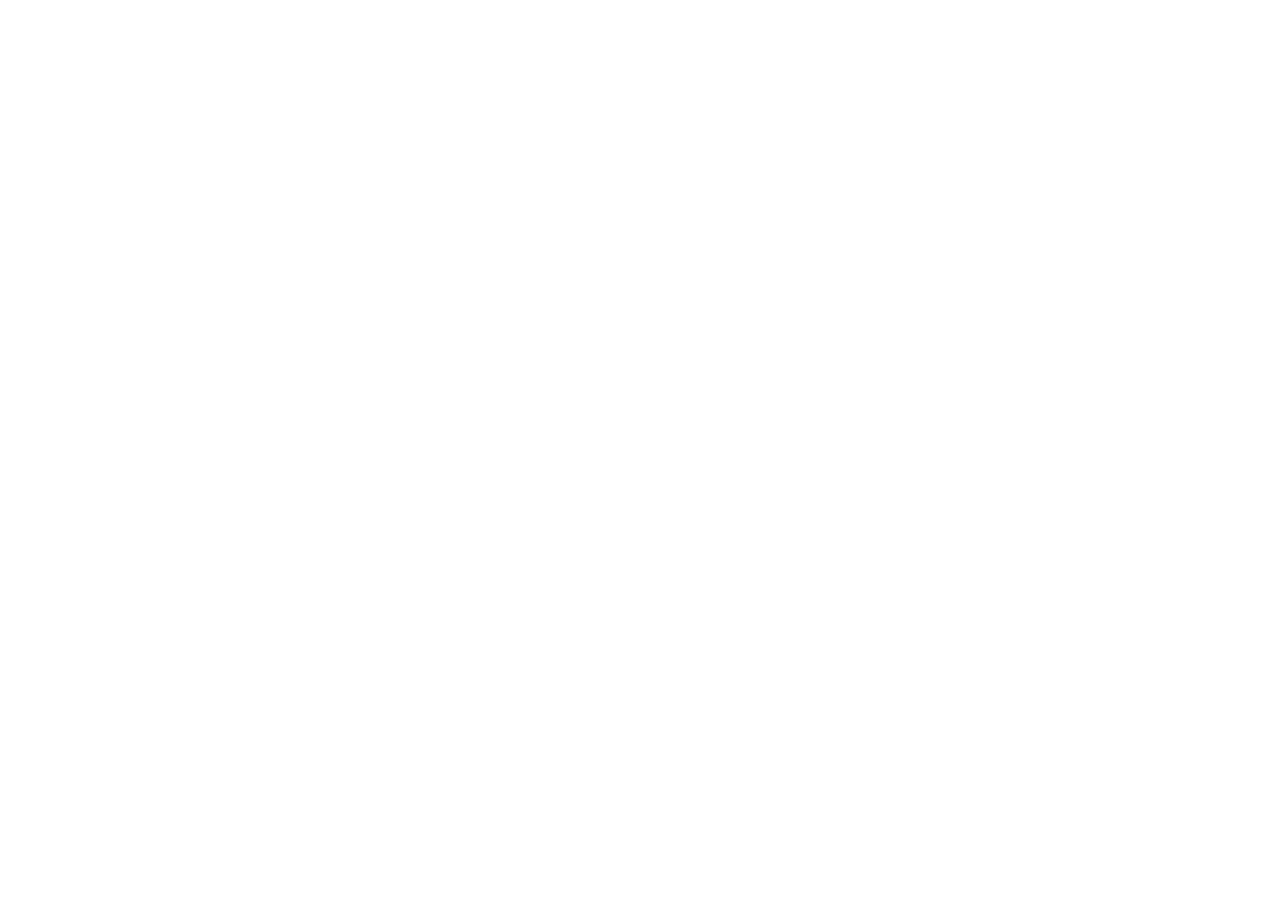
==== cart.html @ 8f09b596 "cart" ====
<!DOCTYPE html>
<html lang="en">
<head>
    <meta charset="UTF-8">
    <meta http-equiv="X-UA-Compatible" content="IE=edge">
    <meta name="viewport" content="width=device-width, initial-scale=1.0">
    <title>Document</title>
</head>
<body>
    
</body>
</html>
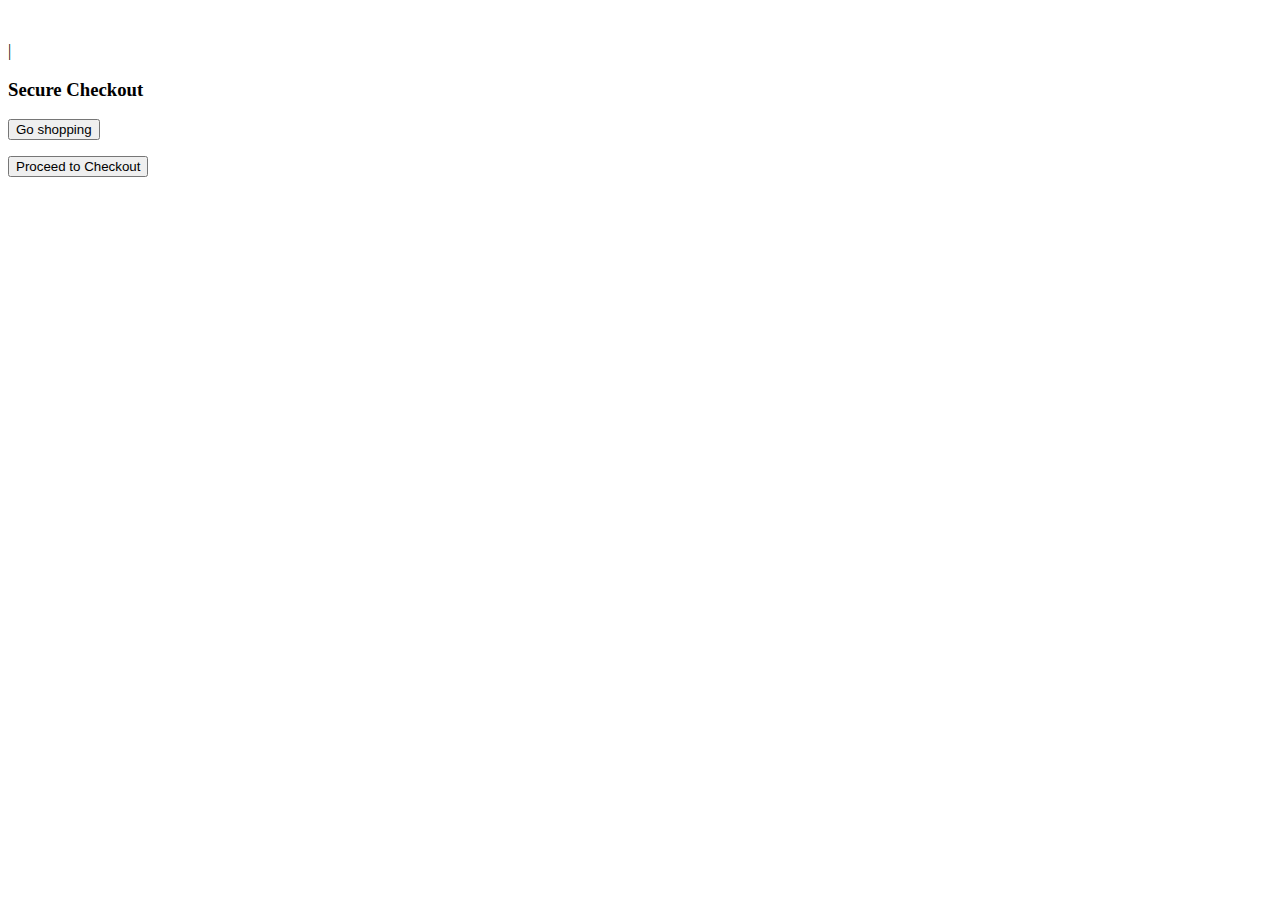
==== commit 1d6c5472: "Merge pull request #3 from purimetlamuralikrishna/myCart" ====
--- a/cart.html
+++ b/cart.html
@@ -4,9 +4,27 @@
     <meta charset="UTF-8">
     <meta http-equiv="X-UA-Compatible" content="IE=edge">
     <meta name="viewport" content="width=device-width, initial-scale=1.0">
-    <title>Document</title>
+    <title>shopping cart</title>
+    <link rel="stylesheet" href="/banggood.in-clone/cartStyles.css">
 </head>
 <body>
-    
+    <div id="cart">
+        <img src="/banggood.in-clone/logo.PNG" id="logo" alt="">
+        <p>|</p>
+        <h3>Secure Checkout</h3>
+    </div>
+    <div id="container">
+        <div id="container1">
+            <!-- Appending cart data here --> 
+            <a href=""><button id="continue">Go shopping</button></a>
+        </div>
+
+        <div id="container2">
+            <!-- Appending total price and checkout button here -->
+            <p id="total_price"></p>
+            <a href="/checkout.html"><button id="checkout">Proceed to Checkout</button></a>
+        </div>
+    </div> 
 </body>
-</html>+</html>
+<script src="/banggood.in-clone/cart.js"></script>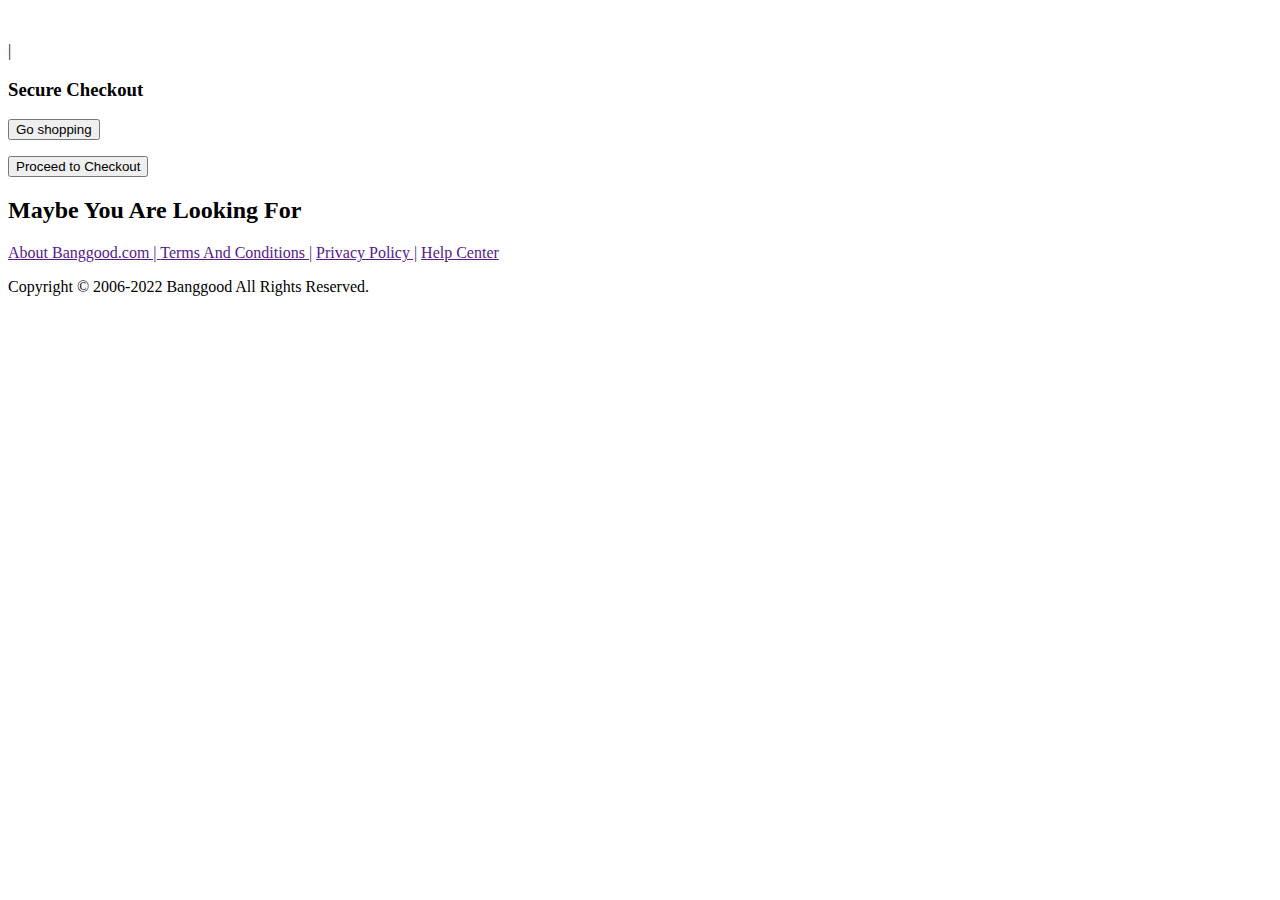
==== commit 004375d8: "Merge pull request #9 from purimetlamuralikrishna/myCart" ====
--- a/cart.html
+++ b/cart.html
@@ -6,9 +6,10 @@
     <meta name="viewport" content="width=device-width, initial-scale=1.0">
     <title>shopping cart</title>
     <link rel="stylesheet" href="/banggood.in-clone/cartStyles.css">
+    <!-- <link rel="stylesheet" href="./Register&signin/styles/register.css"> -->
 </head>
 <body>
-    <div id="cart">
+    <div id="navbar">
         <img src="/banggood.in-clone/logo.PNG" id="logo" alt="">
         <p>|</p>
         <h3>Secure Checkout</h3>
@@ -22,9 +23,21 @@
         <div id="container2">
             <!-- Appending total price and checkout button here -->
             <p id="total_price"></p>
-            <a href="/checkout.html"><button id="checkout">Proceed to Checkout</button></a>
+            <a href="/banggood.in-clone/checkout/checkout.html"><button id="checkout">Proceed to Checkout</button></a>
         </div>
     </div> 
+
+    <h2>Maybe You Are Looking For</h2>
+    <div id="suggested"> 
+    </div>
+
+    <div id="footdiv">
+        <a href="">About Banggood.com | </a>
+        <a href="">Terms And Conditions |</a>
+        <a href="">Privacy Policy |</a>
+        <a href="">Help Center</a>
+        <p>Copyright © 2006-2022 Banggood All Rights Reserved.</p>
+    </div>
 </body>
 </html>
 <script src="/banggood.in-clone/cart.js"></script>--- a/Register&signin/styles/register.css
+++ b/Register&signin/styles/register.css
@@ -0,0 +1,88 @@
+
+*{
+    background-color: rgb(245,245,245);
+}
+
+#navbar{
+    background-color: white;
+    width: 100%;
+    padding: 1% 0% 1% 0%;
+}
+#navbar img{
+    background: transparent;
+    margin-left: 15%;
+}
+
+#registerdiv{
+    background-color: white;
+    width: 30%;
+    margin: auto;
+    margin-top: 5%;
+    text-align: center;
+    padding: 1% 0 2% 0;
+}
+.einput,.pinput,.ninput{
+    width: 80%;
+    margin-top: 3%;
+    height: 30px;
+    border: 1px solid rgb(153,156,163);
+    border-radius: 5px;
+    background: transparent;
+}
+
+#registerdiv img{
+    width: 40px;
+    border-radius: 50%;
+    margin-left: 10%;
+}
+#registerdiv p{
+    display: inline-flex;
+    background: transparent;
+    color: rgb(153,156,163);
+    text-align: left;
+}
+#form a{
+    color: rgb(153,156,163);
+    background: transparent;
+}
+#registerdiv button{
+    width: 80%;
+    height: 30px;
+    background-color: rgb(255,86,45);
+    color: aliceblue;
+    border: none;
+}
+#registerdiv h3{
+    text-align: center;
+    background-color: white;
+    color: rgb(153,156,163);
+}
+#forms a,#forms h2{
+    background: transparent;
+}
+
+#forms{
+display: flex;
+justify-content: space-evenly;
+background-color: white;
+color: brown;
+}
+#form{
+    background: transparent;
+}
+#footdiv{
+    text-align: center;
+    background-color: white;
+    margin-top: 2%;
+    padding-bottom: 4%;
+    padding-top: 2%;
+}
+#footdiv p{
+    background: transparent;
+    color: rgb(153,156,163);
+}
+#footdiv a{
+    color: rgb(153,156,163);
+    background: transparent;
+    margin-right: 5px;
+}
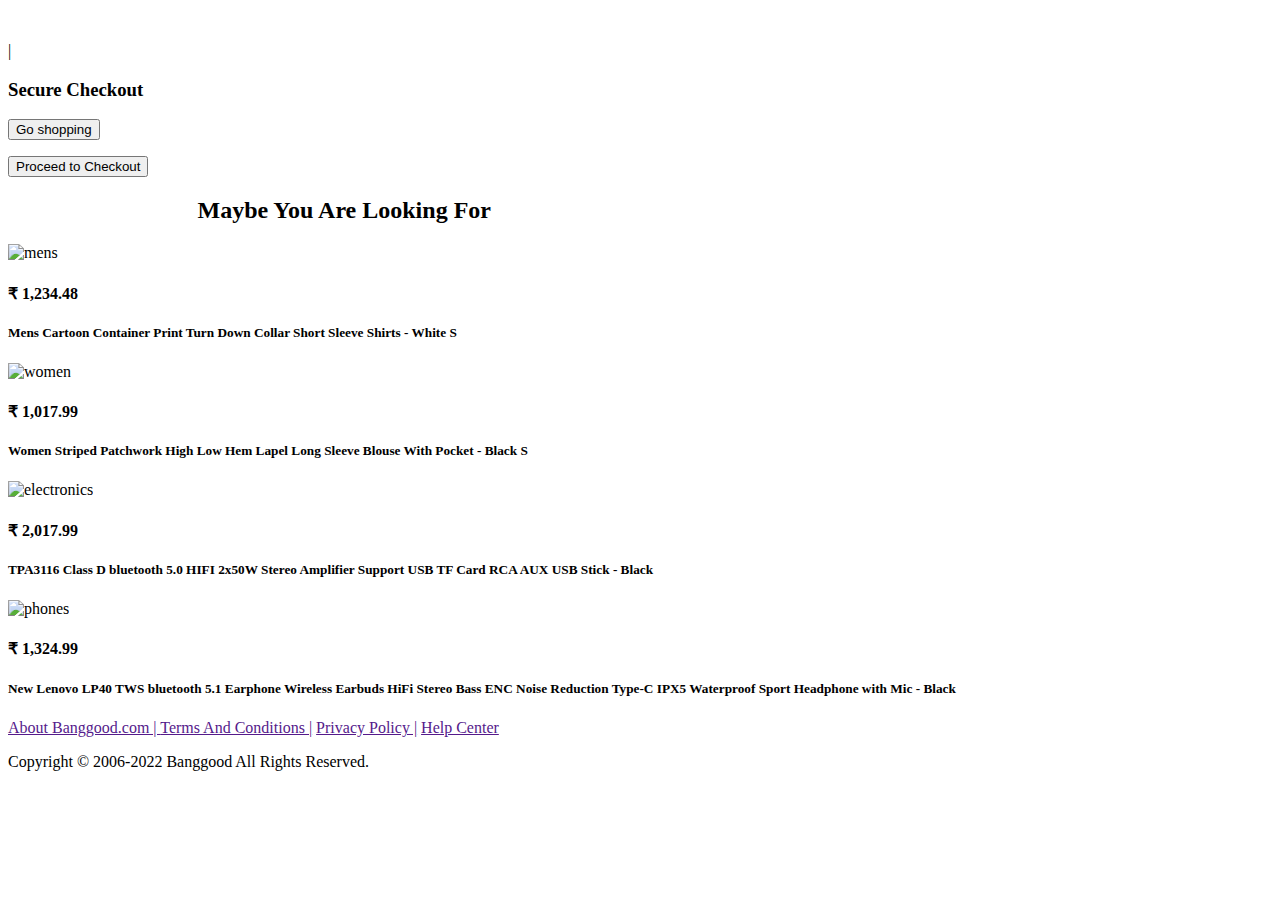
==== commit 23d4dd84: "updates" ====
--- a/cart.html
+++ b/cart.html
@@ -10,14 +10,14 @@
 </head>
 <body>
     <div id="navbar">
-        <img src="/banggood.in-clone/logo.PNG" id="logo" alt="">
+        <img src="/banggood.in-clone/images/logo1.PNG" id="logo" alt="">
         <p>|</p>
         <h3>Secure Checkout</h3>
     </div>
     <div id="container">
         <div id="container1">
             <!-- Appending cart data here --> 
-            <a href=""><button id="continue">Go shopping</button></a>
+            <a href="/banggood.in-clone/index.html"><button id="continue">Go shopping</button></a>
         </div>
 
         <div id="container2">
@@ -26,9 +26,29 @@
             <a href="/banggood.in-clone/checkout/checkout.html"><button id="checkout">Proceed to Checkout</button></a>
         </div>
     </div> 
-
-    <h2>Maybe You Are Looking For</h2>
-    <div id="suggested"> 
+    <h2 style="margin-left: 15% ;">Maybe You Are Looking For</h2>
+    <div id="suggested">
+        
+         <div id="men">
+            <img src="https://imgaz2.staticbg.com/thumb/view/oaupload/banggood/images/50/10/86d70233-6e7c-471e-8074-5b1308983f9e.jpg.webp" alt="mens" id="suggest">
+            <h4 id="price">₹ 1,234.48</h4>
+            <h5>Mens Cartoon Container Print Turn Down Collar Short Sleeve Shirts - White S</h5>
+         </div>
+         <div id="women">
+            <img src="https://imgaz3.staticbg.com/thumb/view/oaupload/banggood/images/27/7D/e0259fd0-e3b5-41a2-8a31-226c6032337c.jpg.webp" alt="women" id="suggest">
+            <h4 id="price">₹ 1,017.99</h4>
+            <h5>Women Striped Patchwork High Low Hem Lapel Long Sleeve Blouse With Pocket - Black S</h5>
+         </div>
+         <div id="electronics">
+            <img src="https://imgaz.staticbg.com/thumb/large/oaupload/banggood/images/80/E1/27802902-2785-44c4-99a0-6b23352b4054.jpg.webp" alt="electronics" id="suggest">
+            <h4 id="price">₹ 2,017.99</h4>
+            <h5>TPA3116 Class D bluetooth 5.0 HIFI 2x50W Stereo Amplifier Support USB TF Card RCA AUX USB Stick - Black</h5>        
+         </div>
+         <div id="phones">
+            <img src="https://imgaz3.staticbg.com/thumb/large/oaupload/banggood/images/A8/58/78f432b6-8990-47cb-8cfc-75f99b683b85.jpg.webp" alt="phones" id="suggest">
+            <h4 id="price">₹ 1,324.99</h4>
+            <h5>New Lenovo LP40 TWS bluetooth 5.1 Earphone Wireless Earbuds HiFi Stereo Bass ENC Noise Reduction Type-C IPX5 Waterproof Sport Headphone with Mic - Black</h5>
+         </div>
     </div>
 
     <div id="footdiv">
--- a/Register&signin/styles/register.css
+++ b/Register&signin/styles/register.css
@@ -20,6 +20,9 @@
     margin-top: 5%;
     text-align: center;
     padding: 1% 0 2% 0;
+}
+input-text{
+    margin-left: 10px;
 }
 .einput,.pinput,.ninput{
     width: 80%;
@@ -48,6 +51,7 @@
 #registerdiv button{
     width: 80%;
     height: 30px;
+    cursor: pointer;
     background-color: rgb(255,86,45);
     color: aliceblue;
     border: none;
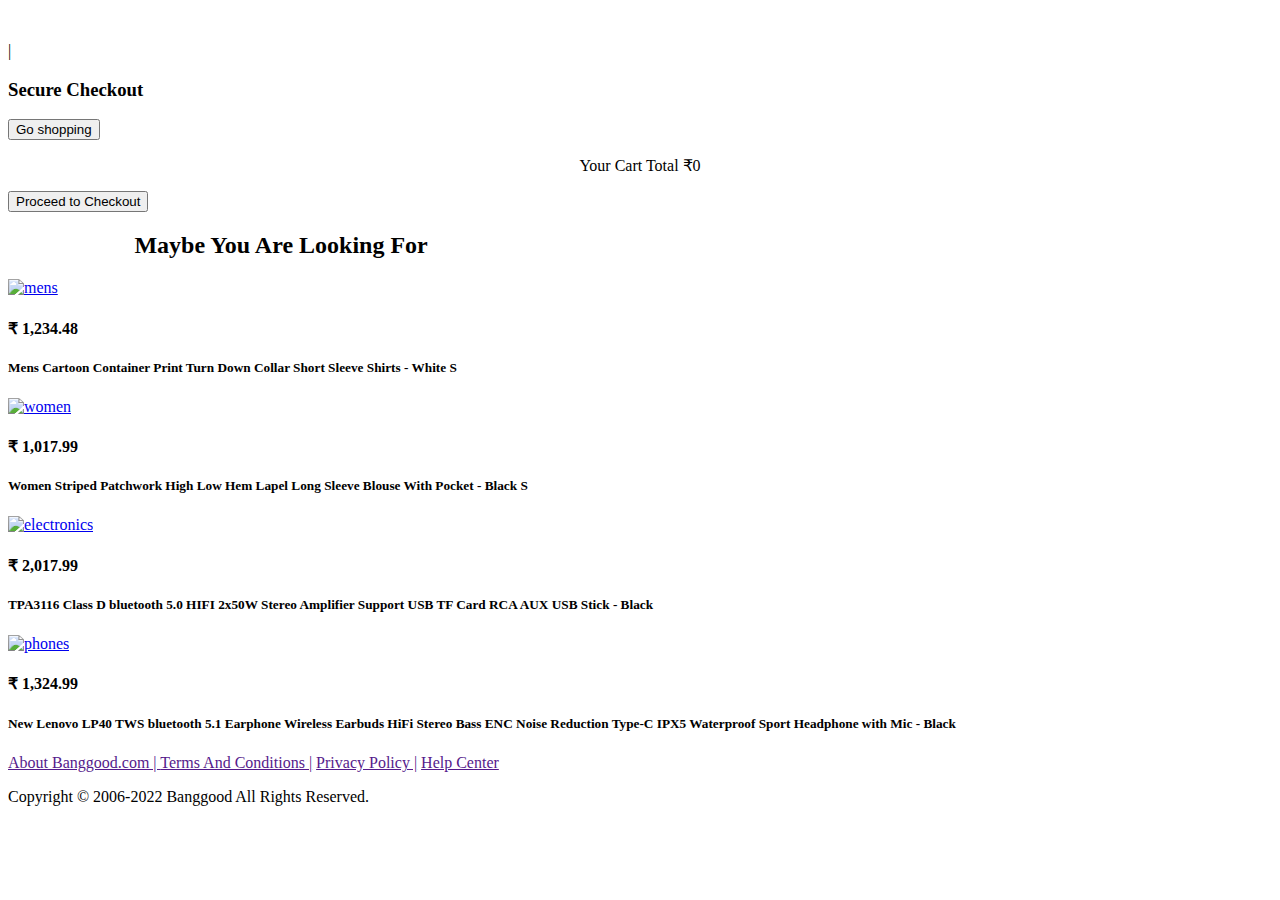
==== commit 6bcf28d6: "some changes" ====
--- a/cart.html
+++ b/cart.html
@@ -5,7 +5,7 @@
     <meta http-equiv="X-UA-Compatible" content="IE=edge">
     <meta name="viewport" content="width=device-width, initial-scale=1.0">
     <title>shopping cart</title>
-    <link rel="stylesheet" href="/banggood.in-clone/cartStyles.css">
+    <link rel="stylesheet" href="/banggood.in-clone/styles/cartStyles.css">
     <!-- <link rel="stylesheet" href="./Register&signin/styles/register.css"> -->
 </head>
 <body>
@@ -26,26 +26,26 @@
             <a href="/banggood.in-clone/checkout/checkout.html"><button id="checkout">Proceed to Checkout</button></a>
         </div>
     </div> 
-    <h2 style="margin-left: 15% ;">Maybe You Are Looking For</h2>
+    <h2 style="margin-left: 10% ;">Maybe You Are Looking For</h2>
     <div id="suggested">
         
          <div id="men">
-            <img src="https://imgaz2.staticbg.com/thumb/view/oaupload/banggood/images/50/10/86d70233-6e7c-471e-8074-5b1308983f9e.jpg.webp" alt="mens" id="suggest">
+            <a href="./Men's_clothing.html"><img src="https://imgaz2.staticbg.com/thumb/view/oaupload/banggood/images/50/10/86d70233-6e7c-471e-8074-5b1308983f9e.jpg.webp" alt="mens" id="suggest"></a>
             <h4 id="price">₹ 1,234.48</h4>
             <h5>Mens Cartoon Container Print Turn Down Collar Short Sleeve Shirts - White S</h5>
          </div>
          <div id="women">
-            <img src="https://imgaz3.staticbg.com/thumb/view/oaupload/banggood/images/27/7D/e0259fd0-e3b5-41a2-8a31-226c6032337c.jpg.webp" alt="women" id="suggest">
+            <a href="./women's_clothing.html"><img src="https://imgaz3.staticbg.com/thumb/view/oaupload/banggood/images/27/7D/e0259fd0-e3b5-41a2-8a31-226c6032337c.jpg.webp" alt="women" id="suggest"></a>
             <h4 id="price">₹ 1,017.99</h4>
             <h5>Women Striped Patchwork High Low Hem Lapel Long Sleeve Blouse With Pocket - Black S</h5>
          </div>
          <div id="electronics">
-            <img src="https://imgaz.staticbg.com/thumb/large/oaupload/banggood/images/80/E1/27802902-2785-44c4-99a0-6b23352b4054.jpg.webp" alt="electronics" id="suggest">
+            <a href="./electronic.html"><img src="https://imgaz.staticbg.com/thumb/large/oaupload/banggood/images/80/E1/27802902-2785-44c4-99a0-6b23352b4054.jpg.webp" alt="electronics" id="suggest"></a>
             <h4 id="price">₹ 2,017.99</h4>
             <h5>TPA3116 Class D bluetooth 5.0 HIFI 2x50W Stereo Amplifier Support USB TF Card RCA AUX USB Stick - Black</h5>        
          </div>
          <div id="phones">
-            <img src="https://imgaz3.staticbg.com/thumb/large/oaupload/banggood/images/A8/58/78f432b6-8990-47cb-8cfc-75f99b683b85.jpg.webp" alt="phones" id="suggest">
+            <a href="./phones/Phones_Accesories.html"><img src="https://imgaz3.staticbg.com/thumb/large/oaupload/banggood/images/A8/58/78f432b6-8990-47cb-8cfc-75f99b683b85.jpg.webp" alt="phones" id="suggest"></a>
             <h4 id="price">₹ 1,324.99</h4>
             <h5>New Lenovo LP40 TWS bluetooth 5.1 Earphone Wireless Earbuds HiFi Stereo Bass ENC Noise Reduction Type-C IPX5 Waterproof Sport Headphone with Mic - Black</h5>
          </div>
@@ -60,4 +60,4 @@
     </div>
 </body>
 </html>
-<script src="/banggood.in-clone/cart.js"></script>+<script src="./scripts/cart.js"></script>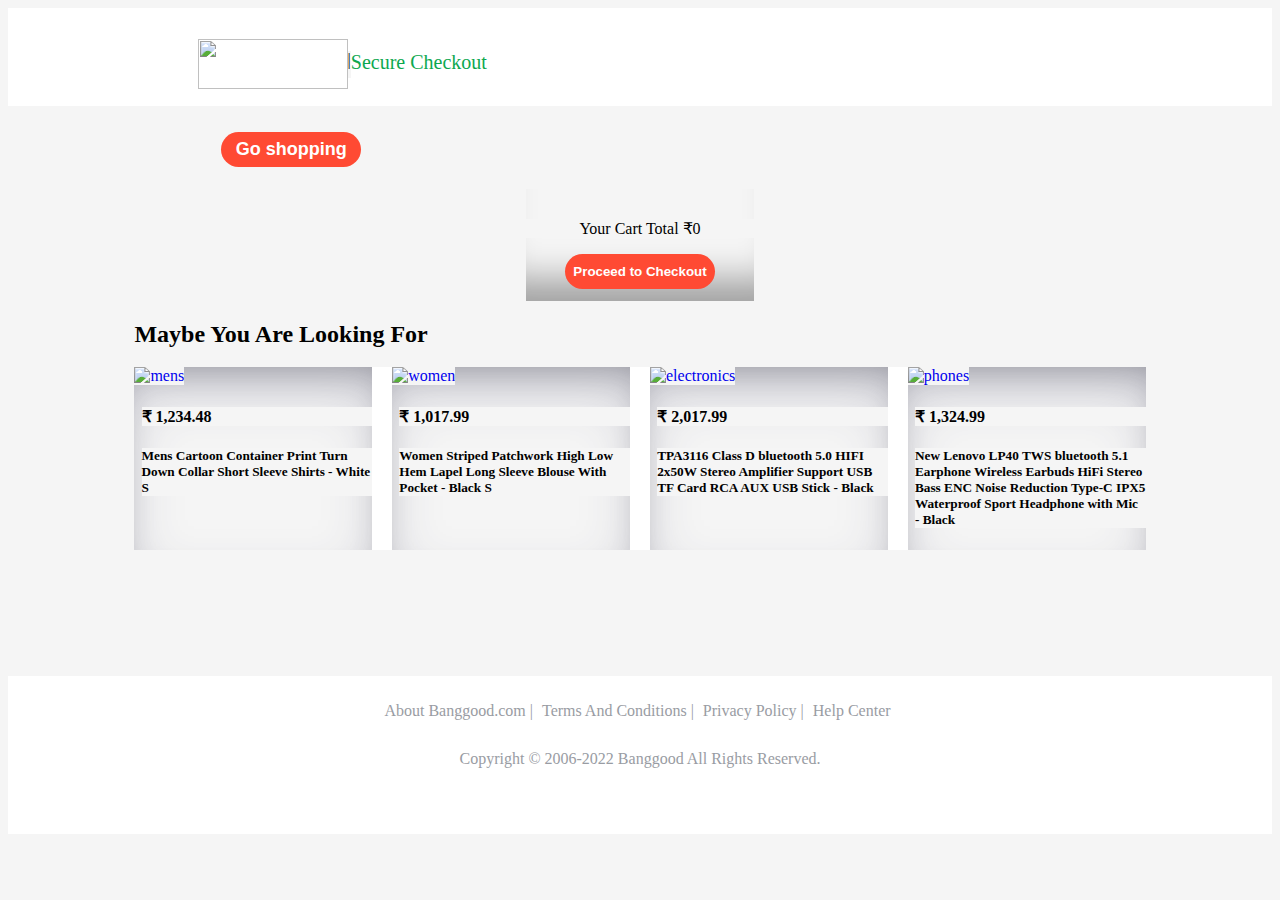
==== commit c4f91dda: "Merge pull request #23 from purimetlamuralikrishna/register" ====
--- a/cart.html
+++ b/cart.html
@@ -5,25 +5,25 @@
     <meta http-equiv="X-UA-Compatible" content="IE=edge">
     <meta name="viewport" content="width=device-width, initial-scale=1.0">
     <title>shopping cart</title>
-    <link rel="stylesheet" href="/banggood.in-clone/styles/cartStyles.css">
+    <link rel="stylesheet" href="./styles/cartStyles.css">
     <!-- <link rel="stylesheet" href="./Register&signin/styles/register.css"> -->
 </head>
 <body>
     <div id="navbar">
-        <img src="/banggood.in-clone/images/logo1.PNG" id="logo" alt="">
+        <img src="./images/logo1.PNG" id="logo" alt="">
         <p>|</p>
         <h3>Secure Checkout</h3>
     </div>
     <div id="container">
         <div id="container1">
             <!-- Appending cart data here --> 
-            <a href="/banggood.in-clone/index.html"><button id="continue">Go shopping</button></a>
+            <a href="./index.html"><button id="continue">Go shopping</button></a>
         </div>
 
         <div id="container2">
             <!-- Appending total price and checkout button here -->
             <p id="total_price"></p>
-            <a href="/banggood.in-clone/checkout/checkout.html"><button id="checkout">Proceed to Checkout</button></a>
+            <a href="./checkout/checkout.html"><button id="checkout">Proceed to Checkout</button></a>
         </div>
     </div> 
     <h2 style="margin-left: 10% ;">Maybe You Are Looking For</h2>
--- a/styles/cartStyles.css
+++ b/styles/cartStyles.css
@@ -0,0 +1,161 @@
+*{
+    background-color: rgb(245,245,245);
+}
+
+#navbar{
+    background-color: white;
+    width: 100%;
+    padding: 1% 0% 1% 0%;
+    display: flex;
+    margin-bottom: 2%;
+}
+#navbar img{
+    background: transparent;
+    margin-left: 15%;
+}
+#navbar a{
+    background: transparent;
+}
+
+#suggested{
+    display: grid;
+    grid-template-columns: repeat(4,1fr);
+    grid-gap: 20px;
+    width: 80%;
+    justify-content: space-evenly;
+    /* border: 1px solid red; */
+    margin: auto;
+    background-color: white;
+}
+#suggested>div{
+    width: 100%;
+    height: auto;
+    box-shadow: rgba(50, 50, 93, 0.25) 0px 30px 60px -12px inset, rgba(0, 0, 0, 0.3) 0px 18px 36px -18px inset;
+    /* border:1px solid #0da84f; */
+    cursor: pointer;
+}
+#suggest{
+    width: 100%;
+    height: 200px;  
+}
+#price,h5{
+    margin-left: 3%;
+}
+h3,p{
+    margin-top: 30px;
+}
+h3{
+    
+    background: transparent ;
+    color: #0da84f;
+    font-weight: lighter;
+    font-size: 20px;
+}
+#logo{
+    height: 50px;
+    width: 150px;
+    margin-top: 18px;
+}
+#container{
+    width:90%;
+    display: grid;
+    /* border: 1px solid red; */
+    grid-template-columns: repeat(1,1fr);
+    margin: auto;
+}
+#container>#container1{
+    display: grid;
+    grid-template-columns: repeat(4,1fr);
+    /* border: 1px solid blue; */
+    
+    width: 80%;
+    grid-gap: 20px;
+    height: auto;  
+    margin: auto;
+    margin-bottom: 2%;
+}
+#container>#container2{
+    /* border: 1px solid blue; */
+    box-shadow: rgba(0, 0, 0, 0.35) 0px -50px 36px -28px inset;
+    width: 20%;
+    margin:auto;
+    height: auto;
+    padding-bottom: 1%;
+}
+#cartImg{
+    display: block;
+    margin: auto;
+    padding-top: 2%;
+    width: 70%;
+    height: 200px;
+    cursor: pointer;
+}
+
+#cartPrice{
+    text-align: center;
+    color: #ff4a33;
+}
+#total_price{
+    
+}
+
+#cartButton{
+    display: block;
+    margin: auto;
+    width: 100px;
+    height: 30px;
+    background-color: #ff4a33;
+    color: white;
+    border: none;
+    border-radius: 25px;
+    cursor: pointer;
+    margin-bottom: 10px;
+    font-weight: medium;
+}
+a{
+    text-decoration: none;
+}
+#container1>a>#continue{
+    border-radius: 35px;
+    border: none;
+    width: 140px;
+    height: 35px;
+    background-color: #ff4a33;
+    color: white;
+    display: block;
+    margin: auto;
+    font-size: 18px;
+    font-weight: bold;
+}
+button:hover{
+    cursor: pointer;
+}
+#container2>a>#checkout{
+    border-radius: 35px;
+    border: none;
+    width: 150px;
+    height: 35px;
+    background-color: #ff4a33;
+    color: white;
+    display: block;
+    margin: auto;
+    font-weight: bold;
+}
+
+#footdiv{
+    
+    text-align: center;
+    background-color: white;
+    margin-top: 10%;
+    padding-bottom: 4%;
+    padding-top: 2%;
+}
+#footdiv p{
+    background: transparent;
+    color: rgb(153,156,163);
+}
+#footdiv a{
+    color: rgb(153,156,163);
+    background: transparent;
+    margin-right: 5px;
+}--- a/Register&signin/styles/register.css
+++ b/Register&signin/styles/register.css
@@ -12,6 +12,9 @@
     background: transparent;
     margin-left: 15%;
 }
+#navbar a{
+    background: transparent;
+}
 
 #registerdiv{
     background-color: white;
@@ -21,7 +24,7 @@
     text-align: center;
     padding: 1% 0 2% 0;
 }
-input-text{
+.input-text{
     margin-left: 10px;
 }
 .einput,.pinput,.ninput{
